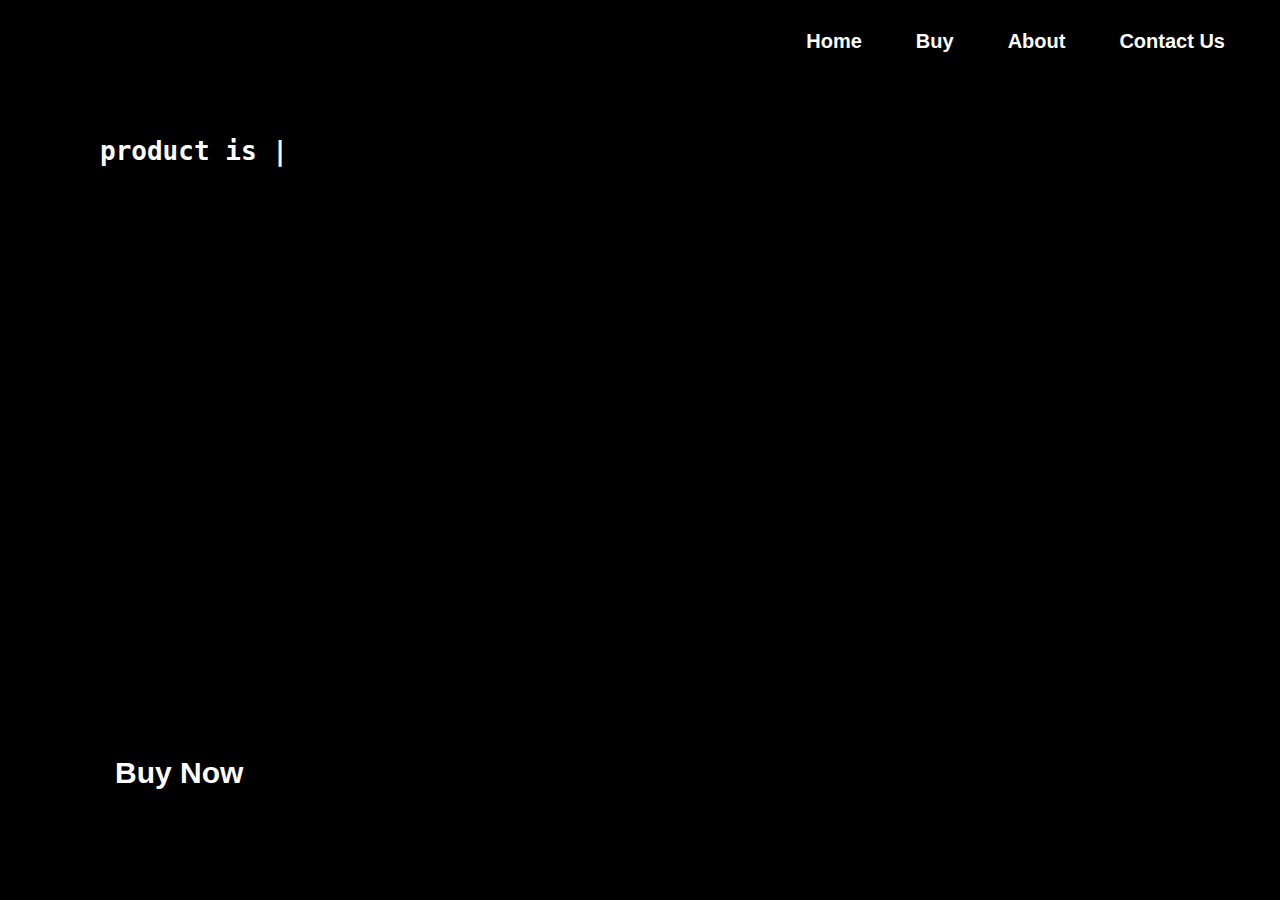
==== index.html @ 5e53b946 "Add files via upload" ====
<!DOCTYPE html>
<html lang=en>

<head>
    <title>Tech Products</title>
    <link rel="stylesheet" href="styele.css">
    <meta charset="UTF-8">
    <meta name="description" content="this is a webpage">
</head>

<body>
    <header>
        <h1></h1>
        <nav>
            <ul>
                <li><a href="#" class=but>Home</a></li>
                <li><a href="#" class=but>Buy</a></li>
                <li><a href="#" class=but>About</a></li>
                <li><a href="#" class=but>Contact Us</a></li>
            </ul>
        </nav>

    </header>




    <div class="container">

        <div>
            <pre><h1 contenteditable="true">product is <span ></span></h1></pre>
            <p class=desc></p>
            <button>Buy Now</button>
        </div>

    </div>


    <script src="script.js"></script>
</body>







</html>
---- styele.css ----
.container {
    display: flex;
    justify-content: space-between;
    margin-top: 50px;
}

img {
    width: 400px;
    height: 400px;
    margin-right: 50px;
}

div {
    margin-left: 50px;
}

body {
    margin: 0;
    padding: 0;
    color: white;
    background-color: black;
}

span::after {
    content: "|";
    animation: blink 1s infinite;
}

@keyframes blink {
    0%,
    100% {
        opacity: 1;
    }
    50% {
        opacity: 0;
    }
}

ul {
    margin-right: 40px;
    margin-top: 30px;
}

.but {
    margin-left: 20px;
    cursor: pointer;
    padding: 10px 15px;
}

li {
    display: inline;
    list-style: none
}

.but:hover {
    border: 2px solid white;
    border-radius: 20px;
    background-color: white;
    color: black;
}

a {
    text-decoration: none;
    font-family: Arial, Helvetica, sans-serif;
    font-size: 20px;
    font-weight: bolder;
    color: white;
}

header {
    display: flex;
    justify-content: space-between;
}

.desc {
    font-weight: bolder;
    font-family: Arial, Helvetica, sans-serif;
    color: white;
    word-wrap: break-word;
    text-align: center;
    max-width: 400px;
    padding: 10px 15px;
}

button {
    position: absolute;
    padding: 10px 15px;
    color: white;
    background-color: black;
    font-family: Arial, Helvetica, sans-serif;
    font-weight: bolder;
    border: none;
    cursor: pointer;
    font-size: 30px;
    bottom: 0;
    margin-bottom: 100px;
}

button:hover {
    border: 2px solid black;
    border-radius: 20px;
    background-color: white;
    color: black;
}
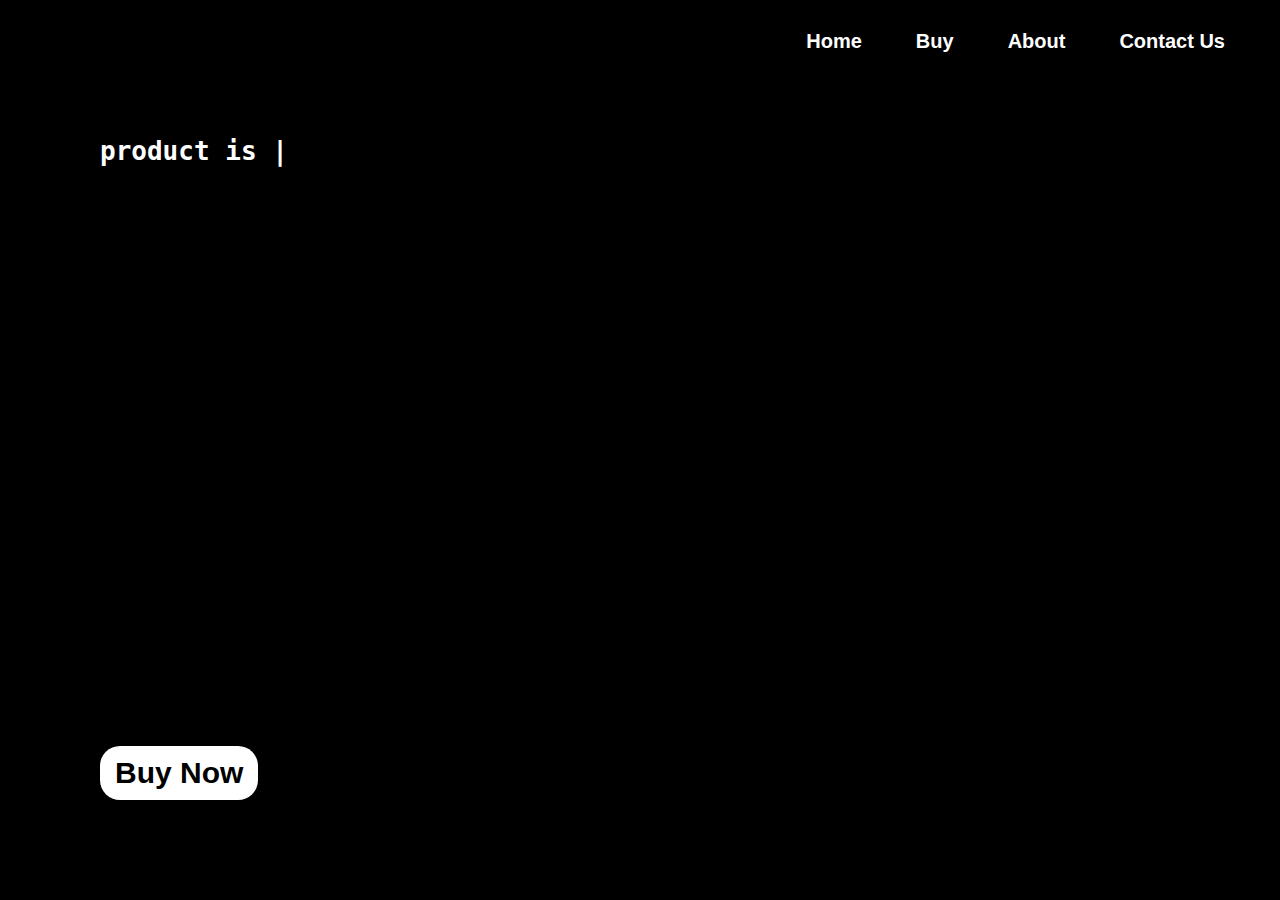
==== commit 57cd5e2b: "refactor code" ====
--- a/index.html
+++ b/index.html
@@ -3,7 +3,7 @@
 
 <head>
     <title>Tech Products</title>
-    <link rel="stylesheet" href="styele.css">
+    <link rel="stylesheet" href="style.css">
     <meta charset="UTF-8">
     <meta name="description" content="this is a webpage">
 </head>
--- a/style.css
+++ b/style.css
@@ -0,0 +1,104 @@
+.container {
+    display: flex;
+    justify-content: space-between;
+    margin-top: 50px;
+}
+
+img {
+    width: 400px;
+    height: 400px;
+    margin-right: 50px;
+}
+
+div {
+    margin-left: 50px;
+}
+
+body {
+    margin: 0;
+    padding: 0;
+    color: white;
+    background-color: black;
+}
+
+span::after {
+    content: "|";
+    animation: blink 1s infinite;
+}
+
+@keyframes blink {
+    0%,
+    100% {
+        opacity: 1;
+    }
+    50% {
+        opacity: 0;
+    }
+}
+
+ul {
+    margin-right: 40px;
+    margin-top: 30px;
+}
+
+.but {
+    margin-left: 20px;
+    cursor: pointer;
+    padding: 10px 15px;
+}
+
+li {
+    display: inline;
+    list-style: none
+}
+
+.but:hover {
+    border: 2px solid white;
+    border-radius: 20px;
+    background-color: white;
+    color: black;
+}
+
+a {
+    text-decoration: none;
+    font-family: Arial, Helvetica, sans-serif;
+    font-size: 20px;
+    font-weight: bolder;
+    color: white;
+}
+
+header {
+    display: flex;
+    justify-content: space-between;
+}
+
+.desc {
+    font-weight: bolder;
+    font-family: Arial, Helvetica, sans-serif;
+    color: white;
+    word-wrap: break-word;
+    text-align: center;
+    max-width: 400px;
+    padding: 10px 15px;
+}
+
+button {
+    position: absolute;
+    padding: 10px 15px;
+    color: black;
+    background-color: white;
+    font-family: Arial, Helvetica, sans-serif;
+    font-weight: bolder;
+    border: none;
+    cursor: pointer;
+    font-size: 30px;
+    bottom: 0;
+    border-radius: 20px;
+    margin-bottom: 100px;
+}
+
+button:hover {
+    border: 2px solid white;
+    background-color: black;
+    color: white;
+}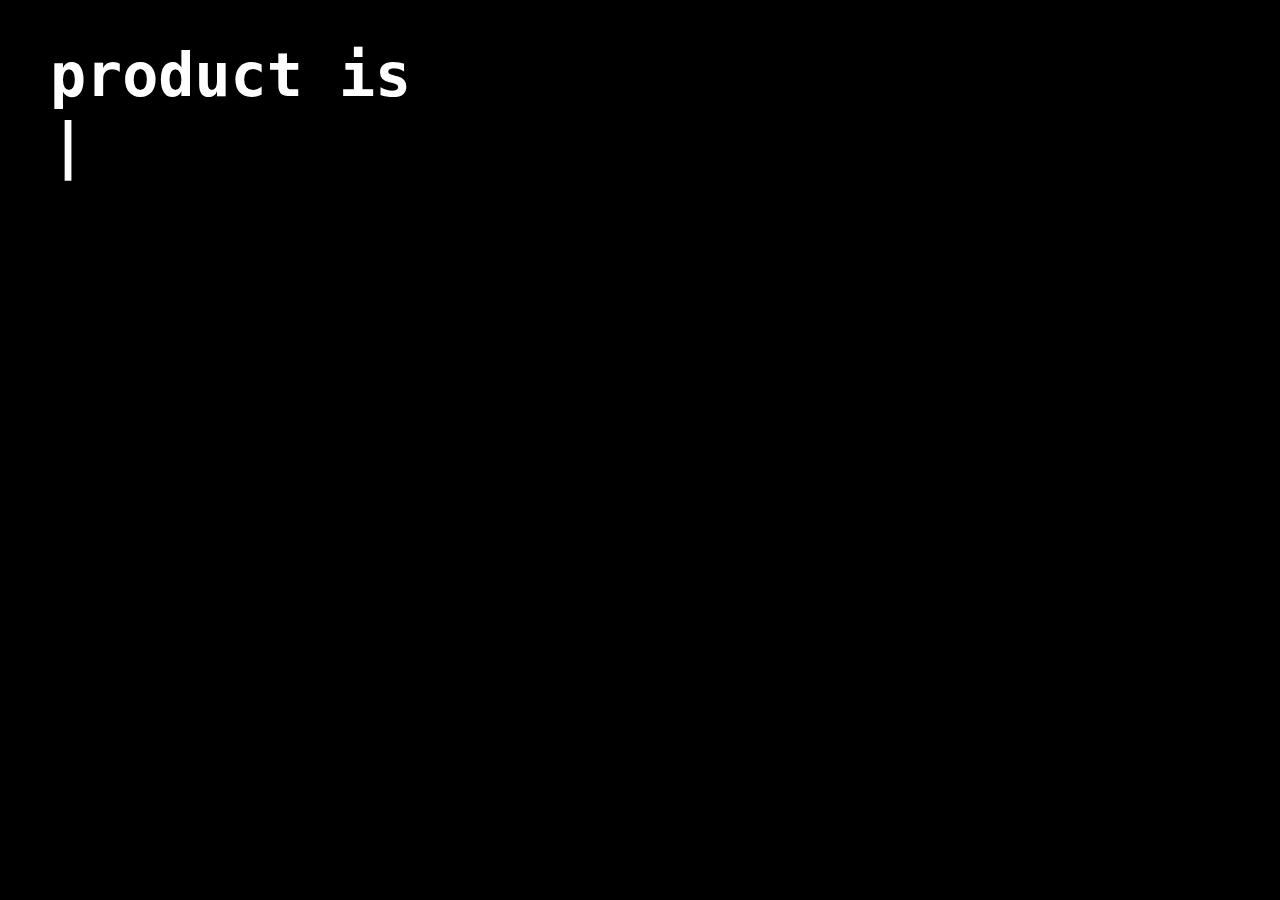
==== commit d0f34abd: "change style" ====
--- a/index.html
+++ b/index.html
@@ -9,29 +9,19 @@
 </head>
 
 <body>
-    <header>
-        <h1></h1>
-        <nav>
-            <ul>
-                <li><a href="#" class=but>Home</a></li>
-                <li><a href="#" class=but>Buy</a></li>
-                <li><a href="#" class=but>About</a></li>
-                <li><a href="#" class=but>Contact Us</a></li>
-            </ul>
-        </nav>
-
-    </header>
+    
 
 
 
 
     <div class="container">
 
-        <div>
-            <pre><h1 contenteditable="true">product is <span ></span></h1></pre>
+        <div class="sub__container">
+            <pre><h1 contenteditable="true">product is <br><span ></span></h1></pre>
             <p class=desc></p>
-            <button>Buy Now</button>
+            
         </div>
+        
 
     </div>
 
--- a/style.css
+++ b/style.css
@@ -1,13 +1,29 @@
 .container {
     display: flex;
+    flex-wrap: wrap;
     justify-content: space-between;
-    margin-top: 50px;
+    max-width: 100%;
+    font-size: 30px;
+    gap:10px;
+    margin: 0px;    
 }
 
+.sub__container{
+    min-width: 40%;
+    max-width:40%;
+    word-wrap: break-word;
+}
+
+
+.container p{
+    font-size: 20px;
+    line-height: 30px;
+}
 img {
-    width: 400px;
+    min-width: 40%;
+    max-width:40%;
     height: 400px;
-    margin-right: 50px;
+    
 }
 
 div {
@@ -101,4 +117,21 @@
     border: 2px solid white;
     background-color: black;
     color: white;
+}
+
+
+@media (max-width:800px){
+ 
+    .sub__container{
+        min-width: 100%;
+        max-width:100%;
+        word-wrap: break-word;
+    }
+
+    img {
+        min-width: 100%;
+        max-width:100%;
+        height: 400px;
+        
+    }
 }